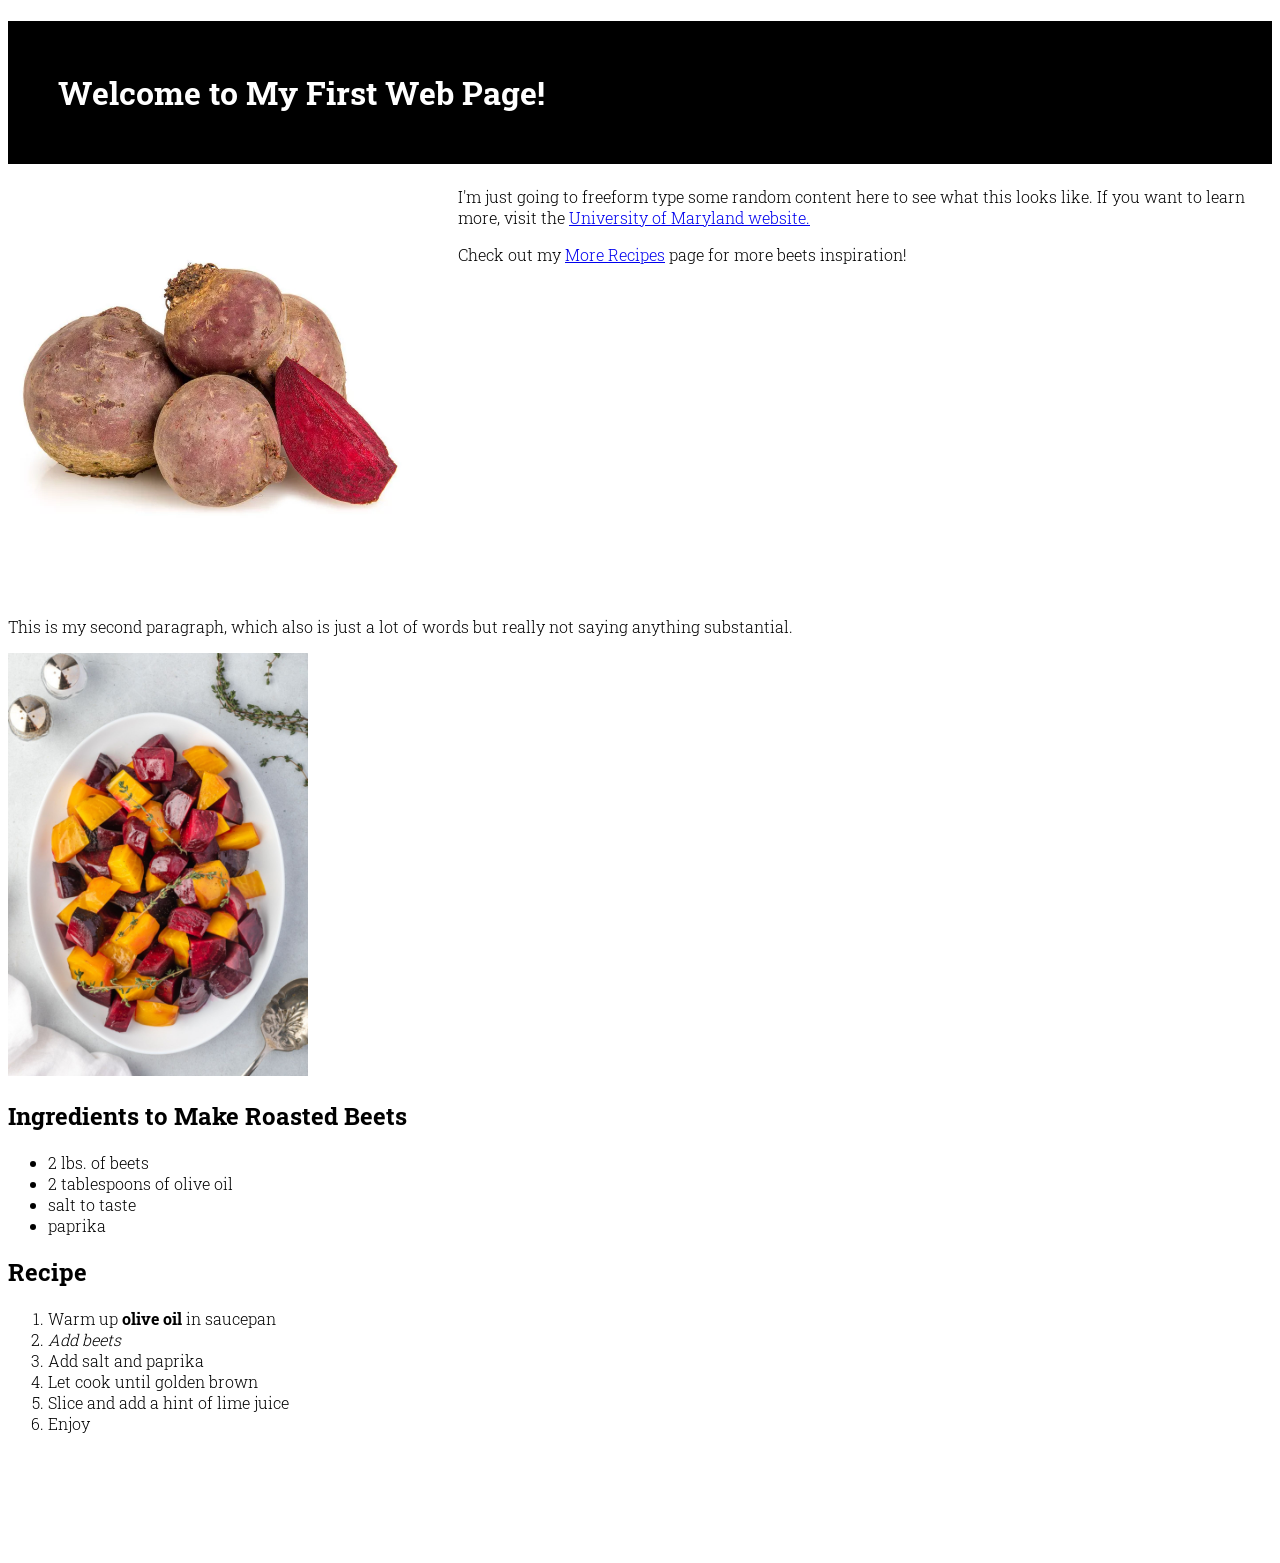
==== Starter/index.html @ 0d1bb815 "Add files via upload" ====
<!doctype html>

<html lang="en">

<head>
  <meta charset="utf-8">
  <title>Welcome to My First Web Page</title>
  <meta name="description" content="This is the description that search engines will display. Aim for 145-155 characters.">
  <meta name="author" content="Insert the content author or owner name here">

  <!-- Link to your JS file -->
  <script src="scripts/script.js"></script>

  <!-- Link to your CSS file -->
  <link rel="stylesheet" href="css/style.css">

<link rel="preconnect" href="https://fonts.googleapis.com">
<link rel="preconnect" href="https://fonts.gstatic.com" crossorigin>
<link href="https://fonts.googleapis.com/css2?family=Roboto+Slab:wght@100..900&display=swap" rel="stylesheet">


</head>


<body>


<h1 class="myHeader">Welcome to My First Web Page!</h1>

<img src="images/targetBeets.webp" border="0" align="left" class="beetpic" alt="Beets" title="Beets">

<p>I'm just going to freeform type some random content here to see what this looks like. If you want to learn more, visit the <a href="https:www.umd.edu" target="_blank">University of Maryland website.</a></p>

<p>Check out my <a href="moreRecipes.html">More Recipes</a> page for more beets inspiration!</p>


<iframe width="560" height="315" src="https://www.youtube.com/embed/gekJ0pxz8LU?si=F1eo611WpnFz6yh1" title="YouTube video player" frameborder="0" allow="accelerometer; autoplay; clipboard-write; encrypted-media; gyroscope; picture-in-picture; web-share" referrerpolicy="strict-origin-when-cross-origin" allowfullscreen></iframe>

<p>This is my second paragraph, which also is just a lot of words but really not saying anything substantial.</p>

<img src="images/roasted-beets-1.jpg" title="Roasted Beets" alt="Roasted Beets" width="300" border="0">

<h2>Ingredients to Make Roasted Beets</h2>
<ul>
<li>2 lbs. of beets</li>
<li>2 tablespoons of olive oil</li>
<li>salt to taste</li>
<li>paprika</li>
</ul>

<h2>Recipe</h2>
<ol>
<li>Warm up <strong>olive oil</strong> in saucepan</li>
<li><em>Add beets</em></li>
<li>Add salt and paprika</li>
<li>Let cook until golden brown</li>
<li>Slice and add a hint of lime juice</li>
<li>Enjoy</li>
</ol>





<br><br><br><br><br>

</body>

</html>
---- Starter/css/style.css ----
body {
  background-color:#ffffff;
  font-family: "Roboto Slab", serif;
  font-optical-sizing: auto;
  font-weight: 300;
  font-style: normal;
}

h1 {
background-color: #000000;
color: #ffffff;
padding: 50px 0 50px 50px;
}

.beetpic {
  width: 400px;
  margin: 0 50px 0 0;
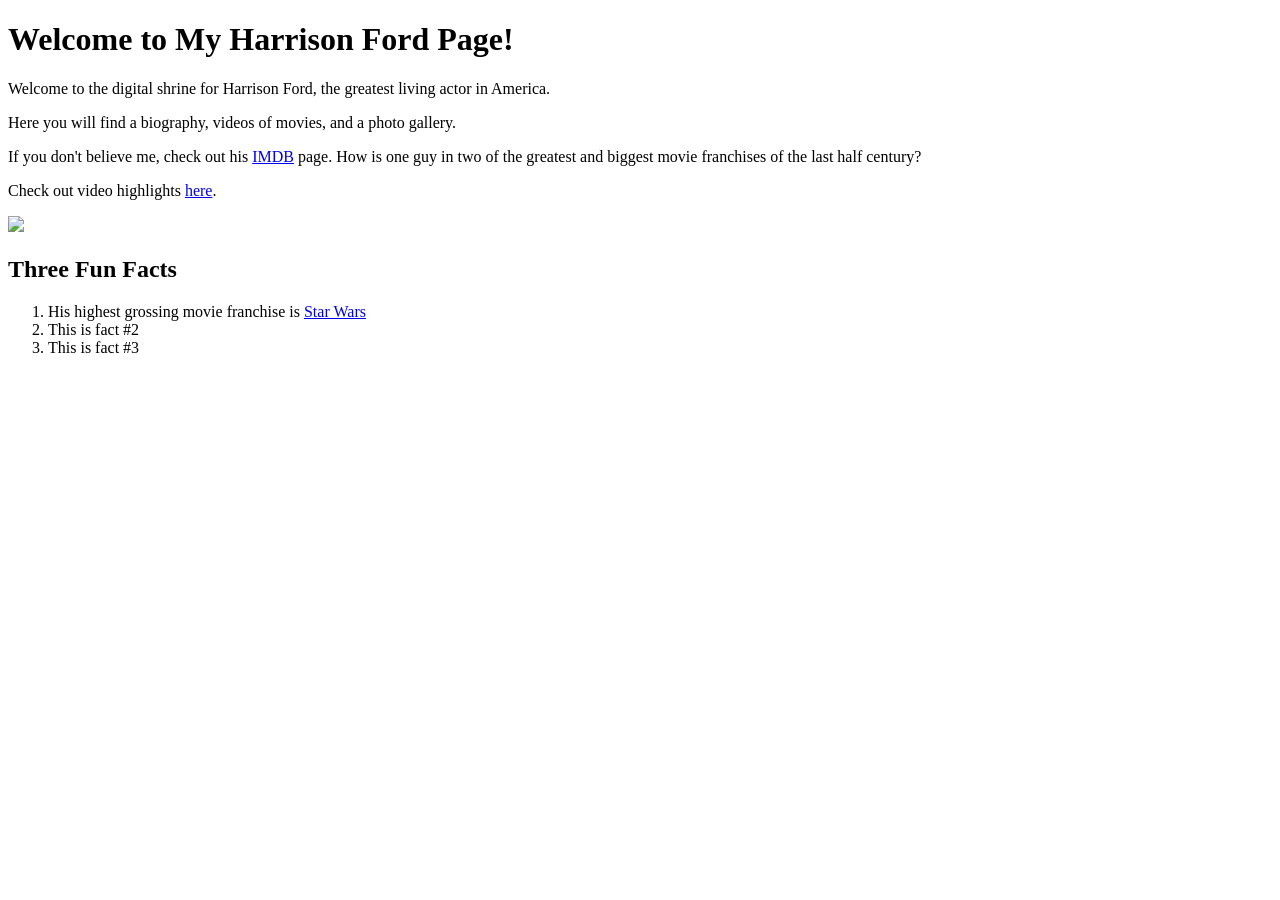
==== commit 5fd4779a: "Add files via upload" ====
--- a/Starter/index.html
+++ b/Starter/index.html
@@ -4,7 +4,7 @@
 
 <head>
   <meta charset="utf-8">
-  <title>Welcome to My First Web Page</title>
+  <title>Welcome to My Harrison Ford Page</title>
   <meta name="description" content="This is the description that search engines will display. Aim for 145-155 characters.">
   <meta name="author" content="Insert the content author or owner name here">
 
@@ -14,55 +14,47 @@
   <!-- Link to your CSS file -->
   <link rel="stylesheet" href="css/style.css">
 
-<link rel="preconnect" href="https://fonts.googleapis.com">
-<link rel="preconnect" href="https://fonts.gstatic.com" crossorigin>
-<link href="https://fonts.googleapis.com/css2?family=Roboto+Slab:wght@100..900&display=swap" rel="stylesheet">
-
-
 </head>
 
 
 <body>
+<h1>Welcome to My Harrison Ford Page!</h1>
 
 
-<h1 class="myHeader">Welcome to My First Web Page!</h1>
+<p>Welcome to the digital shrine for Harrison Ford, the greatest living actor in America.</p>
 
-<img src="images/targetBeets.webp" border="0" align="left" class="beetpic" alt="Beets" title="Beets">
+<p>Here you will find a biography, videos of movies, and a photo gallery.</p>
 
-<p>I'm just going to freeform type some random content here to see what this looks like. If you want to learn more, visit the <a href="https:www.umd.edu" target="_blank">University of Maryland website.</a></p>
+<p>If you don't believe me, check out his <a href="https://www.imdb.com/name/nm0000148/?ref_=nv_sr_srsg_0_tt_4_nm_4_in_0_q_Harrison%2520Ford" target="_blank">IMDB</a> page. How is one guy in two of the greatest and biggest movie franchises of the last half century?</p>
 
-<p>Check out my <a href="moreRecipes.html">More Recipes</a> page for more beets inspiration!</p>
+<p>Check out video highlights <a href="videos.html">here</a>.</p>
 
+<img src="images/harrisonFord.jpg" width="200">
 
-<iframe width="560" height="315" src="https://www.youtube.com/embed/gekJ0pxz8LU?si=F1eo611WpnFz6yh1" title="YouTube video player" frameborder="0" allow="accelerometer; autoplay; clipboard-write; encrypted-media; gyroscope; picture-in-picture; web-share" referrerpolicy="strict-origin-when-cross-origin" allowfullscreen></iframe>
+<h2>Three Fun Facts</h2>
 
-<p>This is my second paragraph, which also is just a lot of words but really not saying anything substantial.</p>
-
-<img src="images/roasted-beets-1.jpg" title="Roasted Beets" alt="Roasted Beets" width="300" border="0">
-
-<h2>Ingredients to Make Roasted Beets</h2>
-<ul>
-<li>2 lbs. of beets</li>
-<li>2 tablespoons of olive oil</li>
-<li>salt to taste</li>
-<li>paprika</li>
-</ul>
-
-<h2>Recipe</h2>
 <ol>
-<li>Warm up <strong>olive oil</strong> in saucepan</li>
-<li><em>Add beets</em></li>
-<li>Add salt and paprika</li>
-<li>Let cook until golden brown</li>
-<li>Slice and add a hint of lime juice</li>
-<li>Enjoy</li>
+<li>His highest grossing movie franchise is <a href="https://www.starwars.com" target="_blank">Star Wars</a></li>
+<li>This is fact #2</li>
+<li>This is fact #3</li>
 </ol>
 
 
 
 
 
-<br><br><br><br><br>
+<br><br><br><br><br><br>
+
+
+
+
+
+
+
+
+
+
+
 
 </body>
 
--- a/Starter/css/style.css
+++ b/Starter/css/style.css
@@ -1,17 +1,3 @@
 body {
   background-color:#ffffff;
-  font-family: "Roboto Slab", serif;
-  font-optical-sizing: auto;
-  font-weight: 300;
-  font-style: normal;
 }
-
-h1 {
-background-color: #000000;
-color: #ffffff;
-padding: 50px 0 50px 50px;
-}
-
-.beetpic {
-  width: 400px;
-  margin: 0 50px 0 0;
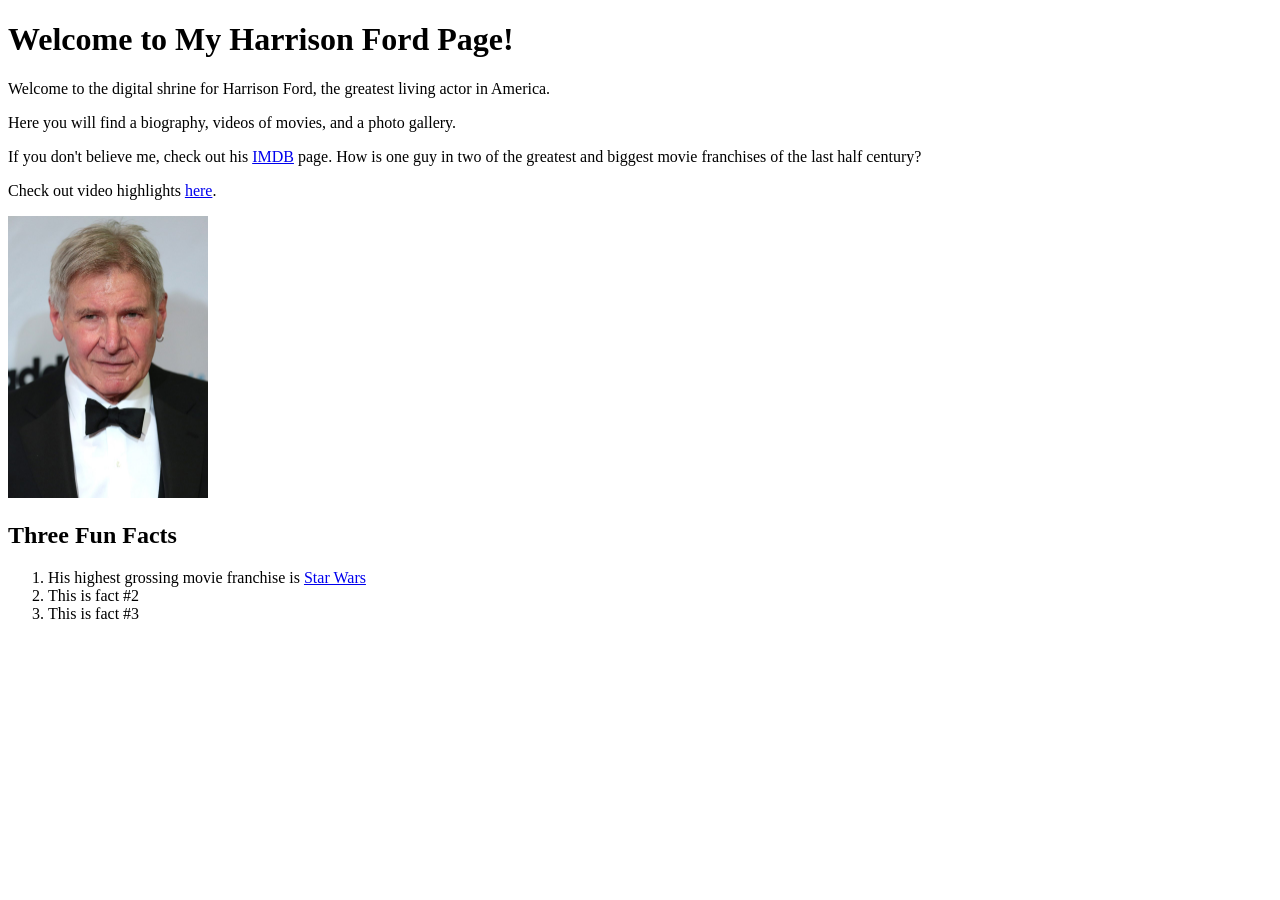
==== commit c4ffd59b: "Update index.html" ====
--- a/Starter/index.html
+++ b/Starter/index.html
@@ -29,7 +29,7 @@
 
 <p>Check out video highlights <a href="videos.html">here</a>.</p>
 
-<img src="images/harrisonFord.jpg" width="200">
+<img src="images/HarrisonFord.jpg" width="200">
 
 <h2>Three Fun Facts</h2>
 
